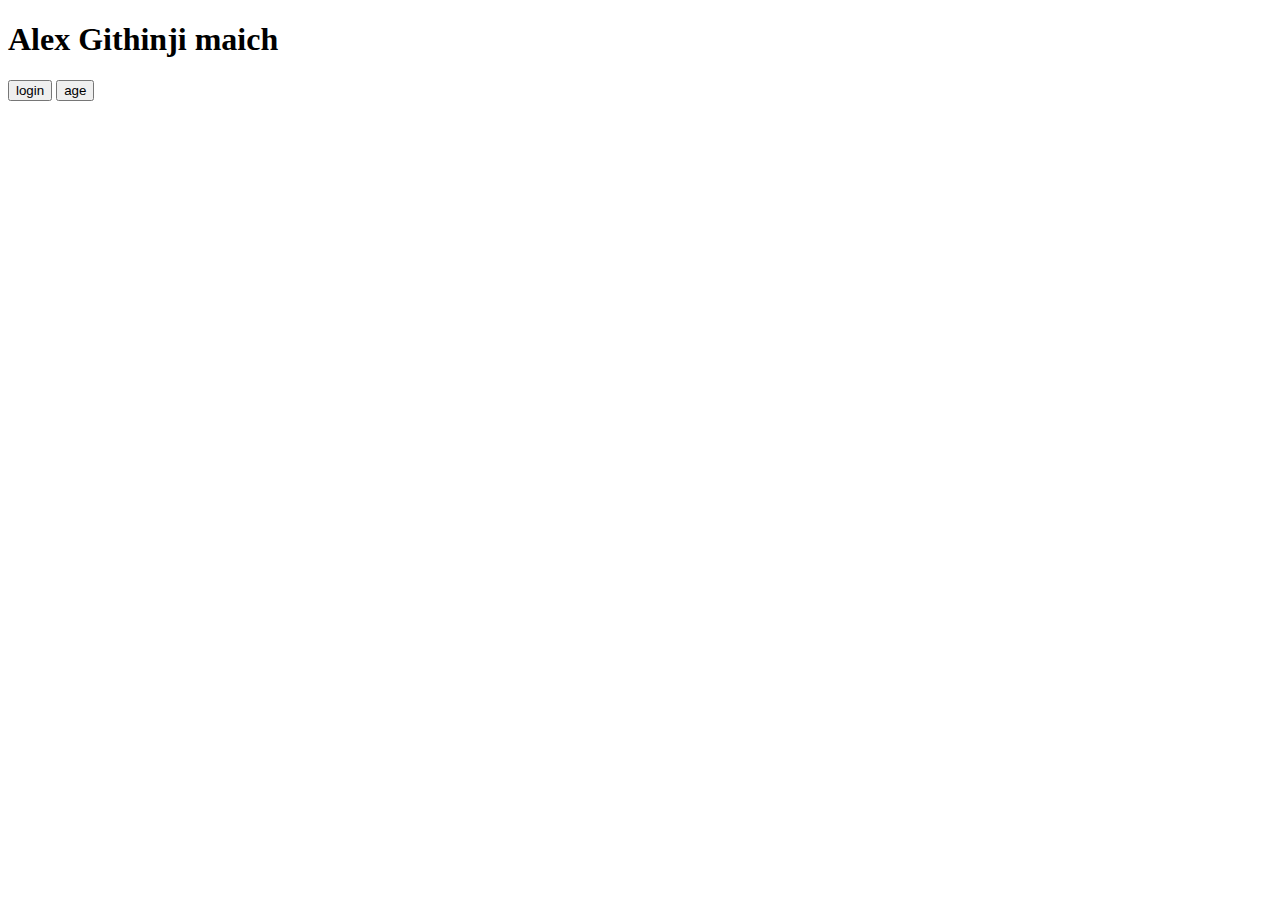
==== index.html @ 8a3f3f04 "html" ====
<!DOCTYPE html>
<html lang="en">
  <head>
    <meta charset="utf-8">
    <title>title</title>
  </head>
  <font>
    <h1>Alex Githinji maich</h1>
    <button>login</button>
    <button>age</button>
     
  </t>
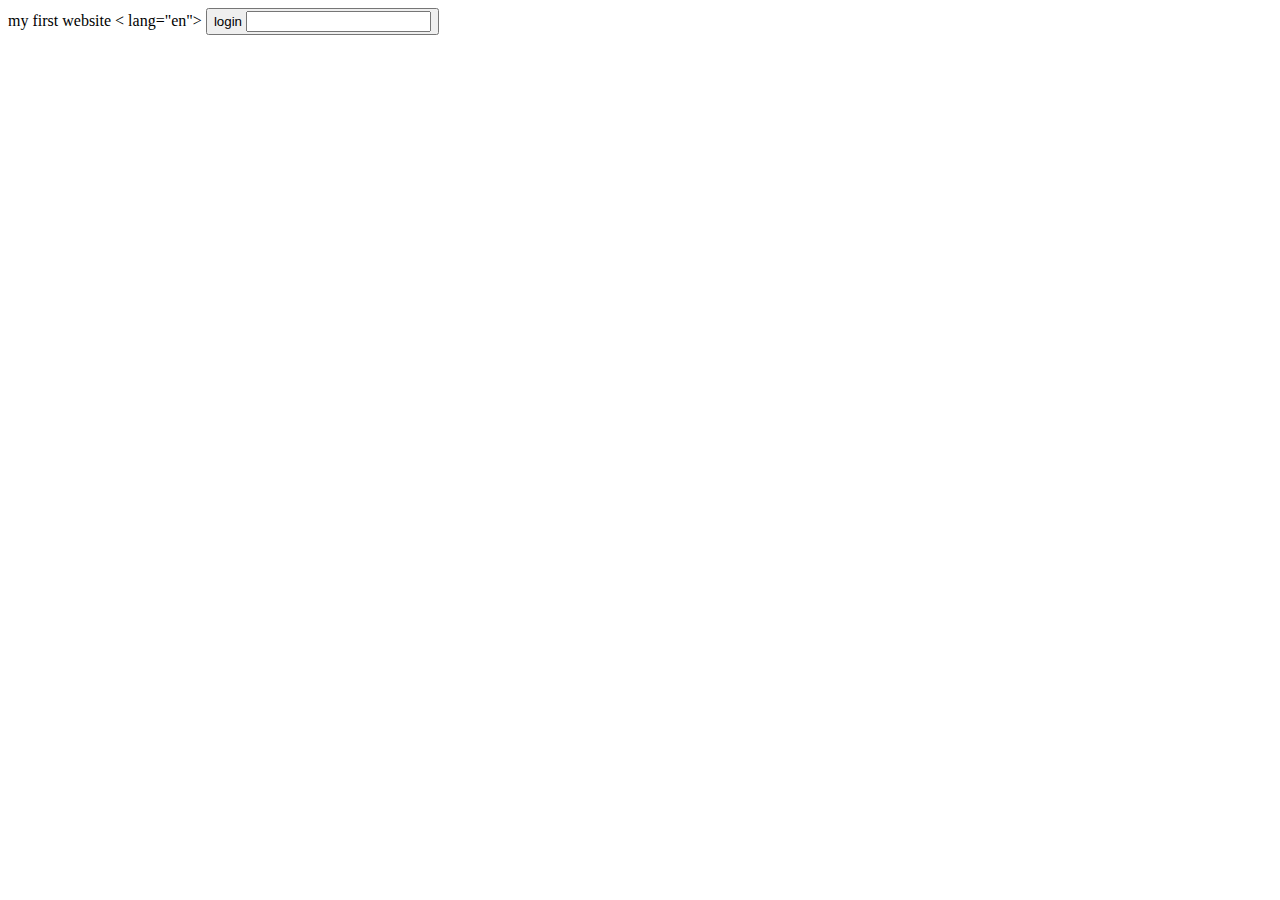
==== commit 80741c3f: "html" ====
--- a/index.html
+++ b/index.html
@@ -1,12 +1,11 @@
+my first website
 <!DOCTYPE html>
-<html lang="en">
+< lang="en">
   <head>
-    <meta charset="utf-8">
-    <title>title</title>
+       <head>
+        <button>login <input type=" email adress" name="" id=""></button>
+      </head>
+    </this>
+    <title>my first web practice</title>
   </head>
-  <font>
-    <h1>Alex Githinji maich</h1>
-    <button>login</button>
-    <button>age</button>
-     
-  </t>+  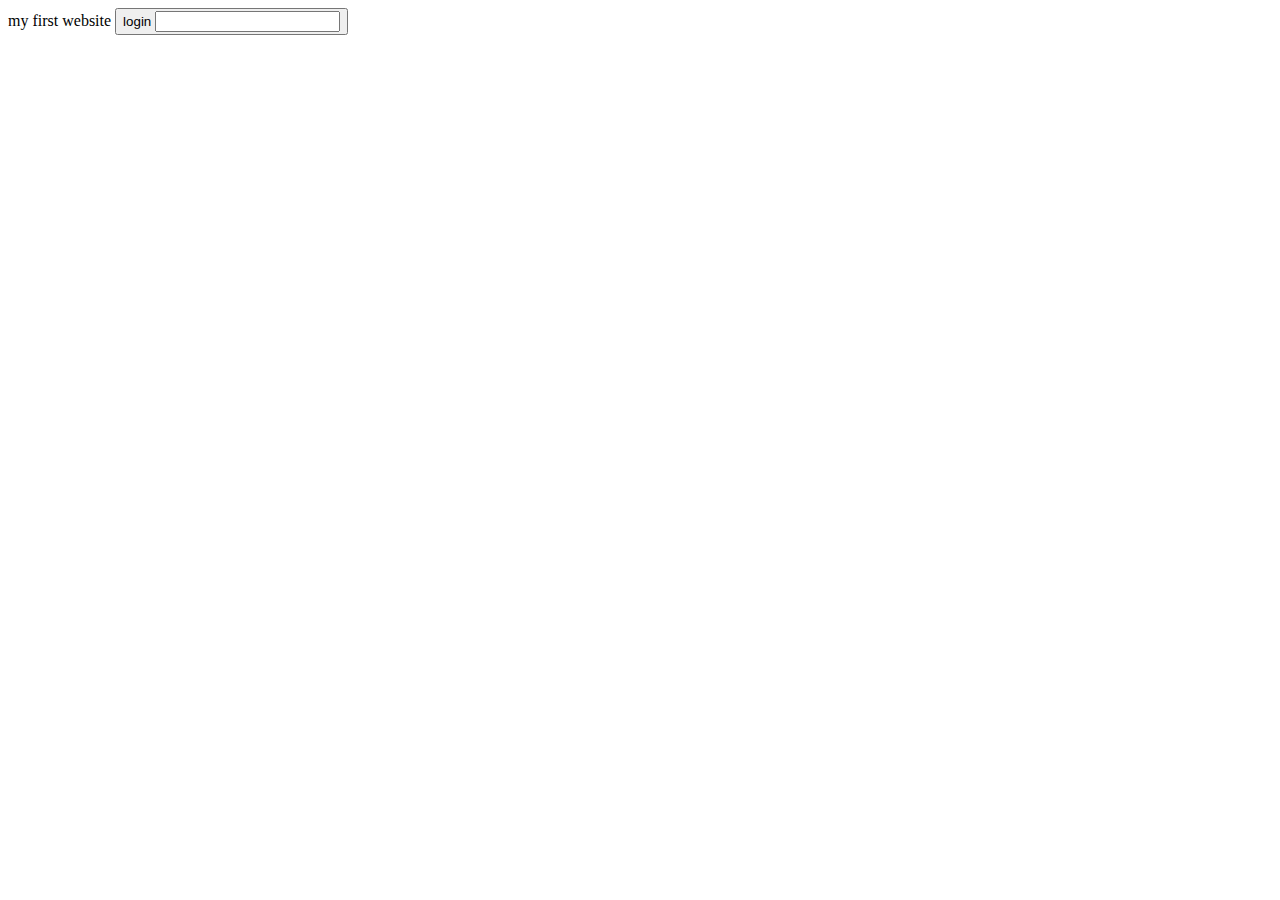
==== commit 73c95d38: "how to creat a button in html" ====
--- a/index.html
+++ b/index.html
@@ -1,11 +1,11 @@
 my first website
-<!DOCTYPE html>
-< lang="en">
-  <head>
+<!DOCTYPE l>
+<lang="en">
+  <l>
        <head>
         <button>login <input type=" email adress" name="" id=""></button>
       </head>
     </this>
     <title>my first web practice</title>
-  </head>
+  </l>
   